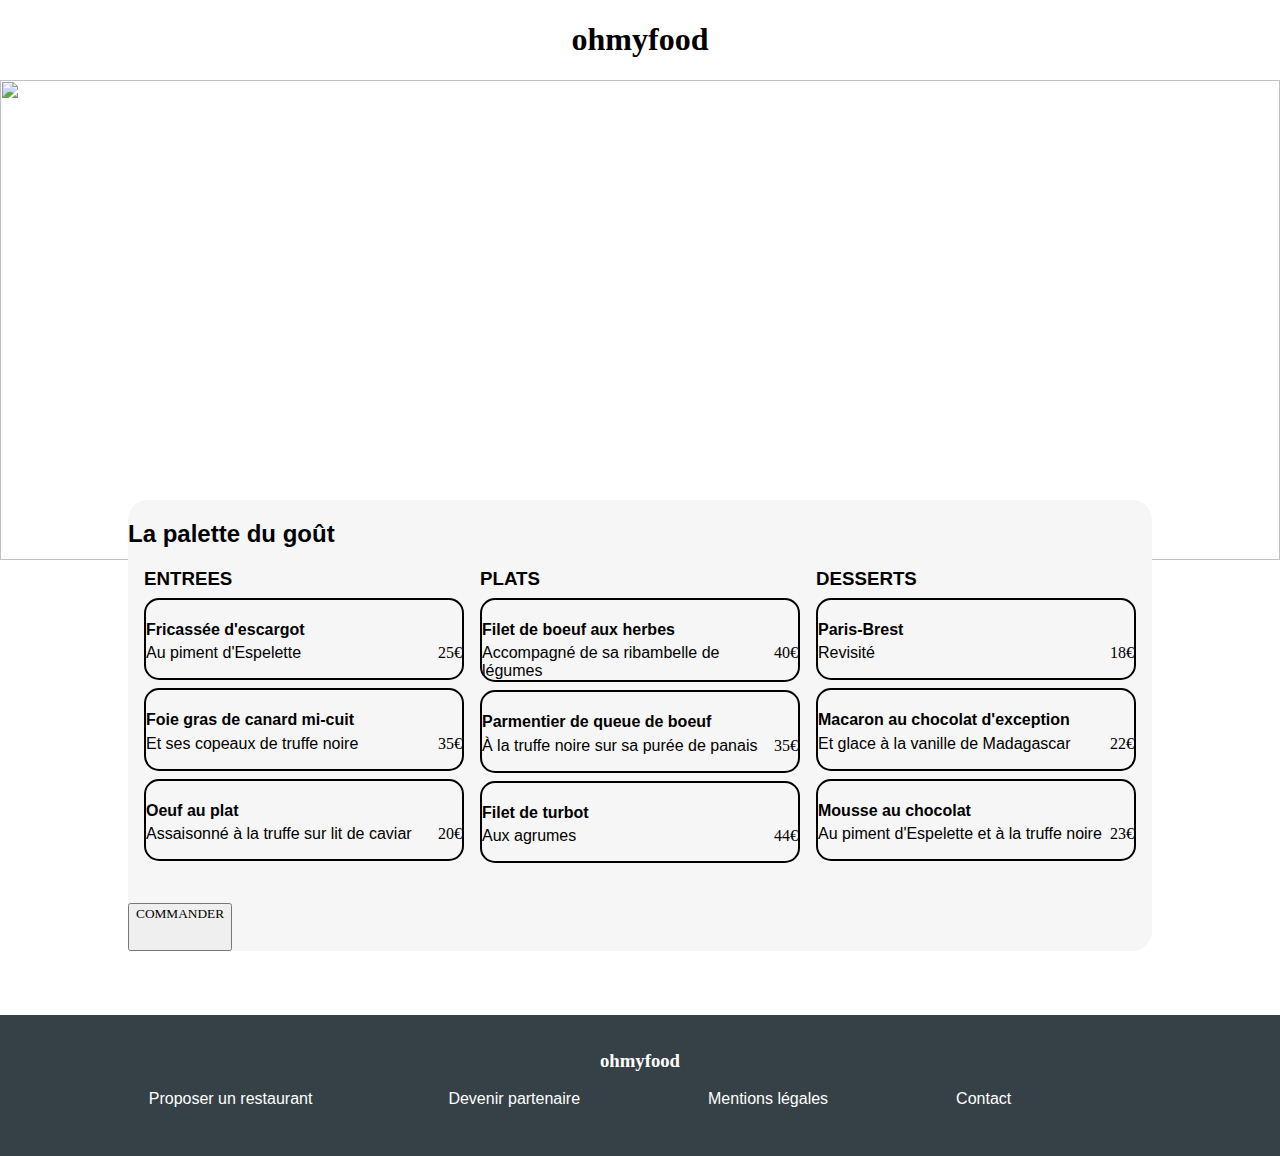
==== omfp1.html @ 298f5278 "nettoyage fichiers inutiles" ====
<!DOCTYPE html>
<html lang="fr">
  <head>
    <meta charset="utf-8" />
    <meta name="viewport" content="width=device-width, initial-scale=1" />
    <link rel="stylesheet" href="main.css" />
    <script
      src="https://kit.fontawesome.com/3d0e2c9533.js"
      crossorigin="anonymous"
    ></script>
    <title>Projet Site Ohmyfood</title>
  </head>
  <body>
    <header>
        <div id="top_page" class="h1_page">
             <a href="index.html" class="pos_icon"><i  class="fas fa-arrow-left"></i></a>
          <h1 class="font-title top_page">ohmyfood</h1>          
        </div>     
    </header>
    <section>
      <img class="photos_pages" src="photos/photo1.jpg">
      <div id="bloc_section_page1">
      <div id="h2_page2"><h2>La palette du goût</h2><span id="pos_icon-heart"><i class="fas fa-heart size-icon"></i></span></div>
      <div class="order_blocs">
        <div class="blocs_meals">
          <h3>ENTREES</h3>
          <div class="meals"><h4>Fricassée d'escargot</h4><div class="mealandprice">Au piment d'Espelette<p class="bold">25€</p></div></div>
          <div class="meals"><h4>Foie gras de canard mi-cuit</h4><div class="mealandprice">Et ses copeaux de truffe noire<p class="bold">35€</p></div></div>
          <div class="meals"><h4>Oeuf au plat</h4><div class="mealandprice">Assaisonné à la truffe sur lit de caviar<p class="bold">20€</p></div></div>
          </div>
        <div class="blocs_meals">
          <h3>PLATS</h3>
         <div class="meals"><h4>Filet de boeuf aux herbes</h4><div class="mealandprice">Accompagné de sa ribambelle de légumes<p class="bold">40€</p></div></div>
         <div class="meals"><h4>Parmentier de queue de boeuf</h4><div class="mealandprice">À la truffe noire sur sa purée de panais<p class="bold">35€</p></div></div>
         <div class="meals"><h4>Filet de turbot</h4><div class="mealandprice">Aux agrumes<p class="bold">44€</p></div></div>
          </div>
        <div class="blocs_meals">
          <h3>DESSERTS</h3>
        <div class="meals"><h4>Paris-Brest </h4><div class="mealandprice">Revisité<p class="bold">18€</p></div></div>
        <div class="meals"><h4>Macaron au chocolat d'exception</h4><div class="mealandprice">Et glace à la vanille de Madagascar<p class="bold">22€</p></div></div>
        <div class="meals"><h4>Mousse au chocolat</h4><div class="mealandprice">Au piment d'Espelette et à la truffe noire<p class="bold">23€</p></div></div>
        </div>       
      </div>
      <button type="submit" class="bold button_bot_pages">COMMANDER</button>
      </div>
    </section>
    <footer>
        <h3 id="title-footer" class="font-title">ohmyfood</h3>
        <div id="bloc_footer">
        <a href="#top_page" class="links_footer"><i class="fas fa-utensils marge_footer"></i>Proposer un restaurant</a>
        <a href="#top_page" class="links_footer"><i class="fas fa-hands-helping marge_footer"></i>Devenir partenaire</a>
        <a href="#top_page" class="links_footer">Mentions légales</a>
        <a href="#top_page" class="links_footer">Contact</a>
      </div>
    </footer>
  </body>
  </html>
---- main.css ----
@font-face {
  font-family: "Shrikhand-Regular";
  src: url("police/Shrikhand-Regular.otf");
}

@font-face {
  font-family: "Roboto-Regular";
  src: url("police/Roboto-Regular.ttf");
}

@font-face {
  font-family: "Roboto-Bold";
  src: url("police/Roboto-Bold.ttf");
}

/* FONT */
/* COLOR */
body {
  margin: auto;
  max-width: 100%;
  font-family: "Roboto-Regular", sans-serif;
}

img {
  max-width: 100%;
  max-height: 100%;
}

.bold {
  font-family: "Roboto-Bold";
}

.font-title {
  font-family: "Shrikhand-Regular", cursive;
}

#bloc_home_top {
  display: -webkit-box;
  display: -ms-flexbox;
  display: flex;
  -webkit-box-orient: vertical;
  -webkit-box-direction: normal;
      -ms-flex-direction: column;
          flex-direction: column;
  width: 100%;
}

h1 {
  display: -webkit-box;
  display: -ms-flexbox;
  display: flex;
  -webkit-box-pack: center;
      -ms-flex-pack: center;
          justify-content: center;
}

nav {
  padding-bottom: 2em;
}

.marge_h2_home {
  display: -webkit-box;
  display: -ms-flexbox;
  display: flex;
  -webkit-box-pack: center;
      -ms-flex-pack: center;
          justify-content: center;
}

#bloc_home1 {
  display: -webkit-box;
  display: -ms-flexbox;
  display: flex;
  -webkit-box-pack: center;
      -ms-flex-pack: center;
          justify-content: center;
  background-color: #f3f3f3;
  padding: 1em;
}

#bloc_home2 {
  display: -webkit-box;
  display: -ms-flexbox;
  display: flex;
  text-align: center;
  -webkit-box-orient: vertical;
  -webkit-box-direction: normal;
      -ms-flex-direction: column;
          flex-direction: column;
  background-color: #f6f6f6;
}

.border_figure {
  border: 1px solid black;
  border-radius: 100%;
  position: relative;
  left: -1.6em;
}

#button_home {
  border-radius: 100px;
  padding: 0.5em;
  font-size: 25px;
  font-weight: 500;
  width: auto;
}

nav {
  display: -webkit-box;
  display: -ms-flexbox;
  display: flex;
  -webkit-box-pack: center;
      -ms-flex-pack: center;
          justify-content: center;
  -webkit-box-orient: horizontal;
  -webkit-box-direction: normal;
      -ms-flex-direction: row;
          flex-direction: row;
}

.blocs_fonc {
  border: 1px solid black;
  border-radius: 20px;
  padding: 1.3rem;
  font-size: 1rem;
  width: auto;
  margin-left: 2em;
  margin-right: 2em;
}

.marge_home {
  padding-left: 0.5em;
}

.line_button {
  display: -webkit-box;
  display: -ms-flexbox;
  display: flex;
  -webkit-box-pack: center;
      -ms-flex-pack: center;
          justify-content: center;
  background-color: #f6f6f6;
  padding-bottom: 2em;
}

@media screen and (max-width: 768px) {
  nav {
    -webkit-box-orient: vertical;
    -webkit-box-direction: normal;
        -ms-flex-direction: column;
            flex-direction: column;
    margin-right: 0.5em;
    margin-left: 0.5em;
  }
  .marge_h2_home {
    display: -webkit-box;
    display: -ms-flexbox;
    display: flex;
    -webkit-box-pack: start;
        -ms-flex-pack: start;
            justify-content: flex-start;
  }
  .blocs_fonc {
    max-width: 100%;
    margin: 0;
  }
}

@media screen and (max-width: 480px) {
  body,
  #button_home,
  .blocs_fonc {
    font-size: 5vmin;
  }
}

#bloc_section_home {
  background-color: #f6f6f6;
  padding-top: 2em;
  padding-bottom: 2em;
}

#blocs_restau {
  display: -webkit-box;
  display: -ms-flexbox;
  display: flex;
  -webkit-box-orient: vertical;
  -webkit-box-direction: normal;
      -ms-flex-direction: column;
          flex-direction: column;
}

.bloc_restau {
  display: -webkit-box;
  display: -ms-flexbox;
  display: flex;
  -webkit-box-orient: horizontal;
  -webkit-box-direction: normal;
      -ms-flex-direction: row;
          flex-direction: row;
  -webkit-box-pack: center;
      -ms-flex-pack: center;
          justify-content: center;
}

h3 {
  display: inline;
}

.border {
  border: 1px solid black;
  border-radius: 20px;
  display: -webkit-box;
  display: -ms-flexbox;
  display: flex;
  -webkit-box-orient: vertical;
  -webkit-box-direction: normal;
      -ms-flex-direction: column;
          flex-direction: column;
  width: 30%;
  margin: 1em;
  overflow: hidden;
}

.photo_rest {
  height: 10em;
  -o-object-fit: cover;
     object-fit: cover;
  border-radius: 20px 20px 0px 0px;
}

.text_icone {
  background-color: white;
  width: 100%;
  display: -webkit-box;
  display: -ms-flexbox;
  display: flex;
  -webkit-box-orient: horizontal;
  -webkit-box-direction: normal;
      -ms-flex-direction: row;
          flex-direction: row;
  -webkit-box-pack: justify;
      -ms-flex-pack: justify;
          justify-content: space-between;
  padding-bottom: 10px;
}

.text_img {
  margin-left: 0.5em;
}

.pos_icon {
  display: -webkit-box;
  display: -ms-flexbox;
  display: flex;
  -webkit-box-align: center;
      -ms-flex-align: center;
          align-items: center;
  margin-right: 0.5em;
}

.size-icon {
  font-size: 1.5em;
}

@media screen and (max-width: 768px) {
  .bloc_restau {
    display: -webkit-box;
    display: -ms-flexbox;
    display: flex;
    -webkit-box-orient: vertical;
    -webkit-box-direction: normal;
        -ms-flex-direction: column;
            flex-direction: column;
    margin-right: 1em;
    margin-left: 1em;
  }
  .border {
    width: 100%;
    margin: 0 0 1em 0;
  }
  .text_icone {
    display: -webkit-box;
    display: -ms-flexbox;
    display: flex;
    -ms-flex-wrap: wrap;
        flex-wrap: wrap;
  }
}

footer {
  background-color: #354146;
  padding-top: 1em;
  padding-bottom: 1em;
}

#title-footer {
  display: -webkit-box;
  display: -ms-flexbox;
  display: flex;
  -webkit-box-pack: center;
      -ms-flex-pack: center;
          justify-content: center;
  color: white;
}

#bloc_footer {
  display: -webkit-box;
  display: -ms-flexbox;
  display: flex;
  -webkit-box-orient: horizontal;
  -webkit-box-direction: normal;
      -ms-flex-direction: row;
          flex-direction: row;
  -webkit-box-pack: center;
      -ms-flex-pack: center;
          justify-content: center;
  margin-bottom: 2em;
}

.marge_footer {
  margin-right: 0.5em;
}

.links_footer {
  text-decoration: none;
  color: white;
  padding-right: 8em;
}

@media screen and (max-width: 768px) {
  #title-footer {
    display: -webkit-box;
    display: -ms-flexbox;
    display: flex;
    -webkit-box-pack: start;
        -ms-flex-pack: start;
            justify-content: flex-start;
    margin: 1em;
  }
  #bloc_footer {
    display: -webkit-box;
    display: -ms-flexbox;
    display: flex;
    -webkit-box-orient: vertical;
    -webkit-box-direction: normal;
        -ms-flex-direction: column;
            flex-direction: column;
    margin: 1em;
  }
  .links_footer {
    margin-bottom: 8px;
  }
}

img {
  max-width: 100%;
  max-height: 100%;
}

.bold {
  font-family: "Roboto-Bold";
}

/* Head */
header {
  display: -webkit-box;
  display: -ms-flexbox;
  display: flex;
  -webkit-box-pack: center;
      -ms-flex-pack: center;
          justify-content: center;
}

.h1_page {
  width: 80%;
}

.top_page {
  display: -webkit-box;
  display: -ms-flexbox;
  display: flex;
  -webkit-box-pack: center;
      -ms-flex-pack: center;
          justify-content: center;
}

.font-title {
  font-family: "Shrikhand-Regular", cursive;
}

.photos_pages {
  width: 100%;
  height: 30em;
  -o-object-fit: cover;
     object-fit: cover;
}

.pos_icon {
  display: -webkit-box;
  display: -ms-flexbox;
  display: flex;
  -webkit-box-pack: start;
      -ms-flex-pack: start;
          justify-content: flex-start;
  position: relative;
  top: 3em;
}

/* section */
#bloc_section_page1 {
  margin: 0 auto;
  width: 80%;
  border-radius: 20px;
  position: relative;
  top: -4em;
  background-color: #f6f6f6;
}

#h2_page2 {
  display: -webkit-box;
  display: -ms-flexbox;
  display: flex;
  -webkit-box-pack: justify;
      -ms-flex-pack: justify;
          justify-content: space-between;
  -webkit-box-align: baseline;
      -ms-flex-align: baseline;
          align-items: baseline;
}

.order_blocs {
  display: -webkit-box;
  display: -ms-flexbox;
  display: flex;
  -webkit-box-orient: horizontal;
  -webkit-box-direction: normal;
      -ms-flex-direction: row;
          flex-direction: row;
  margin-bottom: 2em;
  margin-left: 0.5em;
  margin-right: 0.5em;
}

.blocs_meals {
  width: 100%;
  margin-left: 0.5em;
  margin-right: 0.5em;
}

.meals {
  border-radius: 15px;
  margin-top: 0.5em;
  margin-bottom: 0.5em;
  border: 2px solid black;
}

.mealandprice {
  display: -webkit-box;
  display: -ms-flexbox;
  display: flex;
  -webkit-box-align: baseline;
      -ms-flex-align: baseline;
          align-items: baseline;
  -webkit-box-pack: justify;
      -ms-flex-pack: justify;
          justify-content: space-between;
  margin-top: -2em;
}

.button_bot_pages {
  padding-bottom: 2em;
}

@media screen and (max-width: 768px) {
  #pos_icon {
    display: -webkit-box;
    display: -ms-flexbox;
    display: flex;
    -webkit-box-pack: start;
        -ms-flex-pack: start;
            justify-content: flex-start;
  }
  #bloc_section_page1 {
    width: 100%;
  }
  .order_blocs {
    display: -webkit-box;
    display: -ms-flexbox;
    display: flex;
    -webkit-box-orient: vertical;
    -webkit-box-direction: normal;
        -ms-flex-direction: column;
            flex-direction: column;
  }
  .blocs_meals {
    margin: 0;
  }
}

@media screen and (max-width: 480px) {
  body,
  .button_bot_pages {
    font-size: 5vmin;
  }
}
/*# sourceMappingURL=main.css.map */
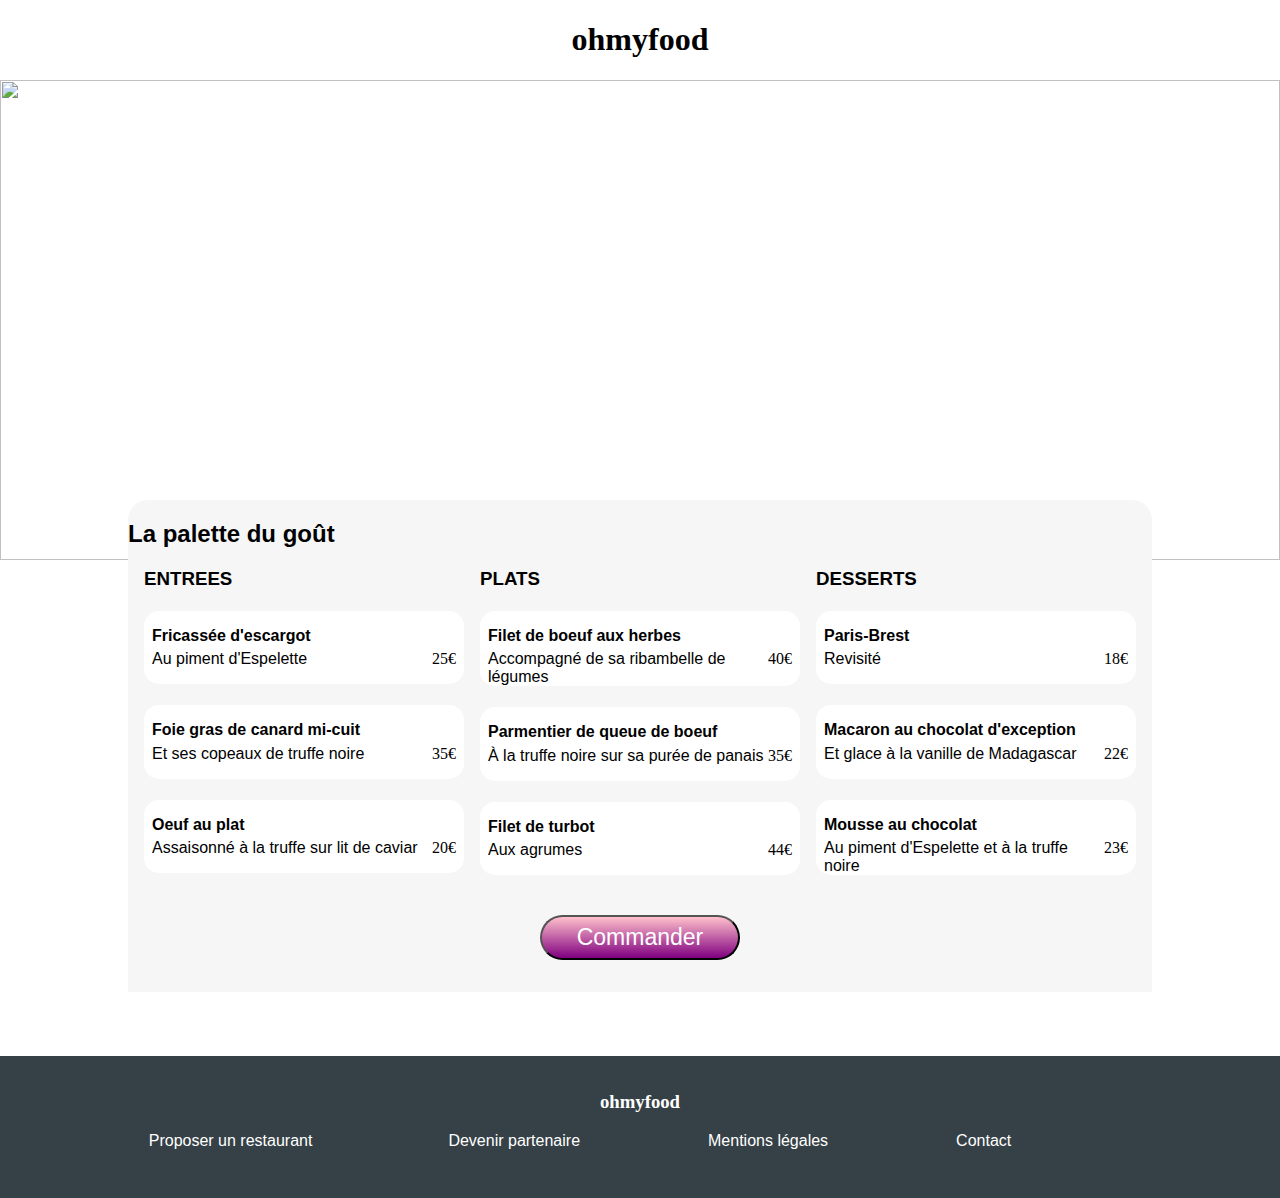
==== commit 9d574793: "nettoyage" ====
--- a/omfp1.html
+++ b/omfp1.html
@@ -24,24 +24,24 @@
       <div class="order_blocs">
         <div class="blocs_meals">
           <h3>ENTREES</h3>
-          <div class="meals"><h4>Fricassée d'escargot</h4><div class="mealandprice">Au piment d'Espelette<p class="bold">25€</p></div></div>
-          <div class="meals"><h4>Foie gras de canard mi-cuit</h4><div class="mealandprice">Et ses copeaux de truffe noire<p class="bold">35€</p></div></div>
-          <div class="meals"><h4>Oeuf au plat</h4><div class="mealandprice">Assaisonné à la truffe sur lit de caviar<p class="bold">20€</p></div></div>
+          <div class="meals"><h4 class="meal">Fricassée d'escargot</h4><div class="mealandprice">Au piment d'Espelette<p class="bold">25€</p></div></div>
+          <div class="meals"><h4 class="meal">Foie gras de canard mi-cuit</h4><div class="mealandprice">Et ses copeaux de truffe noire<p class="bold">35€</p></div></div>
+          <div class="meals"><h4 class="meal">Oeuf au plat</h4><div class="mealandprice">Assaisonné à la truffe sur lit de caviar<p class="bold">20€</p></div></div>
           </div>
         <div class="blocs_meals">
           <h3>PLATS</h3>
-         <div class="meals"><h4>Filet de boeuf aux herbes</h4><div class="mealandprice">Accompagné de sa ribambelle de légumes<p class="bold">40€</p></div></div>
-         <div class="meals"><h4>Parmentier de queue de boeuf</h4><div class="mealandprice">À la truffe noire sur sa purée de panais<p class="bold">35€</p></div></div>
-         <div class="meals"><h4>Filet de turbot</h4><div class="mealandprice">Aux agrumes<p class="bold">44€</p></div></div>
+         <div class="meals"><h4 class="meal">Filet de boeuf aux herbes</h4><div class="mealandprice">Accompagné de sa ribambelle de légumes<p class="bold">40€</p></div></div>
+         <div class="meals"><h4 class="meal">Parmentier de queue de boeuf</h4><div class="mealandprice">À la truffe noire sur sa purée de panais<p class="bold">35€</p></div></div>
+         <div class="meals"><h4 class="meal">Filet de turbot</h4><div class="mealandprice">Aux agrumes<p class="bold">44€</p></div></div>
           </div>
         <div class="blocs_meals">
           <h3>DESSERTS</h3>
-        <div class="meals"><h4>Paris-Brest </h4><div class="mealandprice">Revisité<p class="bold">18€</p></div></div>
-        <div class="meals"><h4>Macaron au chocolat d'exception</h4><div class="mealandprice">Et glace à la vanille de Madagascar<p class="bold">22€</p></div></div>
-        <div class="meals"><h4>Mousse au chocolat</h4><div class="mealandprice">Au piment d'Espelette et à la truffe noire<p class="bold">23€</p></div></div>
+        <div class="meals"><h4 class="meal">Paris-Brest </h4><div class="mealandprice">Revisité<p class="bold">18€</p></div></div>
+        <div class="meals"><h4 class="meal">Macaron au chocolat d'exception</h4><div class="mealandprice">Et glace à la vanille de Madagascar<p class="bold">22€</p></div></div>
+        <div class="meals"><h4 class="meal">Mousse au chocolat</h4><div class="mealandprice">Au piment d'Espelette et à la truffe noire<p class="bold">23€</p></div></div>
         </div>       
       </div>
-      <button type="submit" class="bold button_bot_pages">COMMANDER</button>
+      <div class="line_button"><button type="submit">Commander</button></div>
       </div>
     </section>
     <footer>
--- a/main.css
+++ b/main.css
@@ -26,6 +26,21 @@
   max-height: 100%;
 }
 
+a:link {
+  text-decoration: none;
+}
+
+button {
+  border-radius: 100px;
+  padding: 0.3em 1.5em;
+  font-size: 23px;
+  font-weight: 400;
+  width: auto;
+  background-image: -webkit-gradient(linear, left top, left bottom, from(pink), to(purple));
+  background-image: linear-gradient(pink, purple);
+  color: white;
+}
+
 .bold {
   font-family: "Roboto-Bold";
 }
@@ -91,18 +106,12 @@
 }
 
 .border_figure {
-  border: 1px solid black;
   border-radius: 100%;
   position: relative;
-  left: -1.6em;
-}
-
-#button_home {
-  border-radius: 100px;
-  padding: 0.5em;
-  font-size: 25px;
-  font-weight: 500;
-  width: auto;
+  left: -2.1em;
+  background-color: #9356DC;
+  color: white;
+  padding: 5px 10px;
 }
 
 nav {
@@ -126,6 +135,11 @@
   width: auto;
   margin-left: 2em;
   margin-right: 2em;
+  background-color: #f6f6f6;
+}
+
+.blocs_fonc:hover {
+  background-color: #f2eafb;
 }
 
 .marge_home {
@@ -150,7 +164,7 @@
         -ms-flex-direction: column;
             flex-direction: column;
     margin-right: 0.5em;
-    margin-left: 0.5em;
+    margin-left: 1.5em;
   }
   .marge_h2_home {
     display: -webkit-box;
@@ -168,7 +182,7 @@
 
 @media screen and (max-width: 480px) {
   body,
-  #button_home,
+  button,
   .blocs_fonc {
     font-size: 5vmin;
   }
@@ -208,7 +222,6 @@
 }
 
 .border {
-  border: 1px solid black;
   border-radius: 20px;
   display: -webkit-box;
   display: -ms-flexbox;
@@ -452,7 +465,12 @@
   border-radius: 15px;
   margin-top: 0.5em;
   margin-bottom: 0.5em;
-  border: 2px solid black;
+  background-color: white;
+  padding: 0 0.5em;
+}
+
+.meal {
+  padding-top: 1em;
 }
 
 .mealandprice {
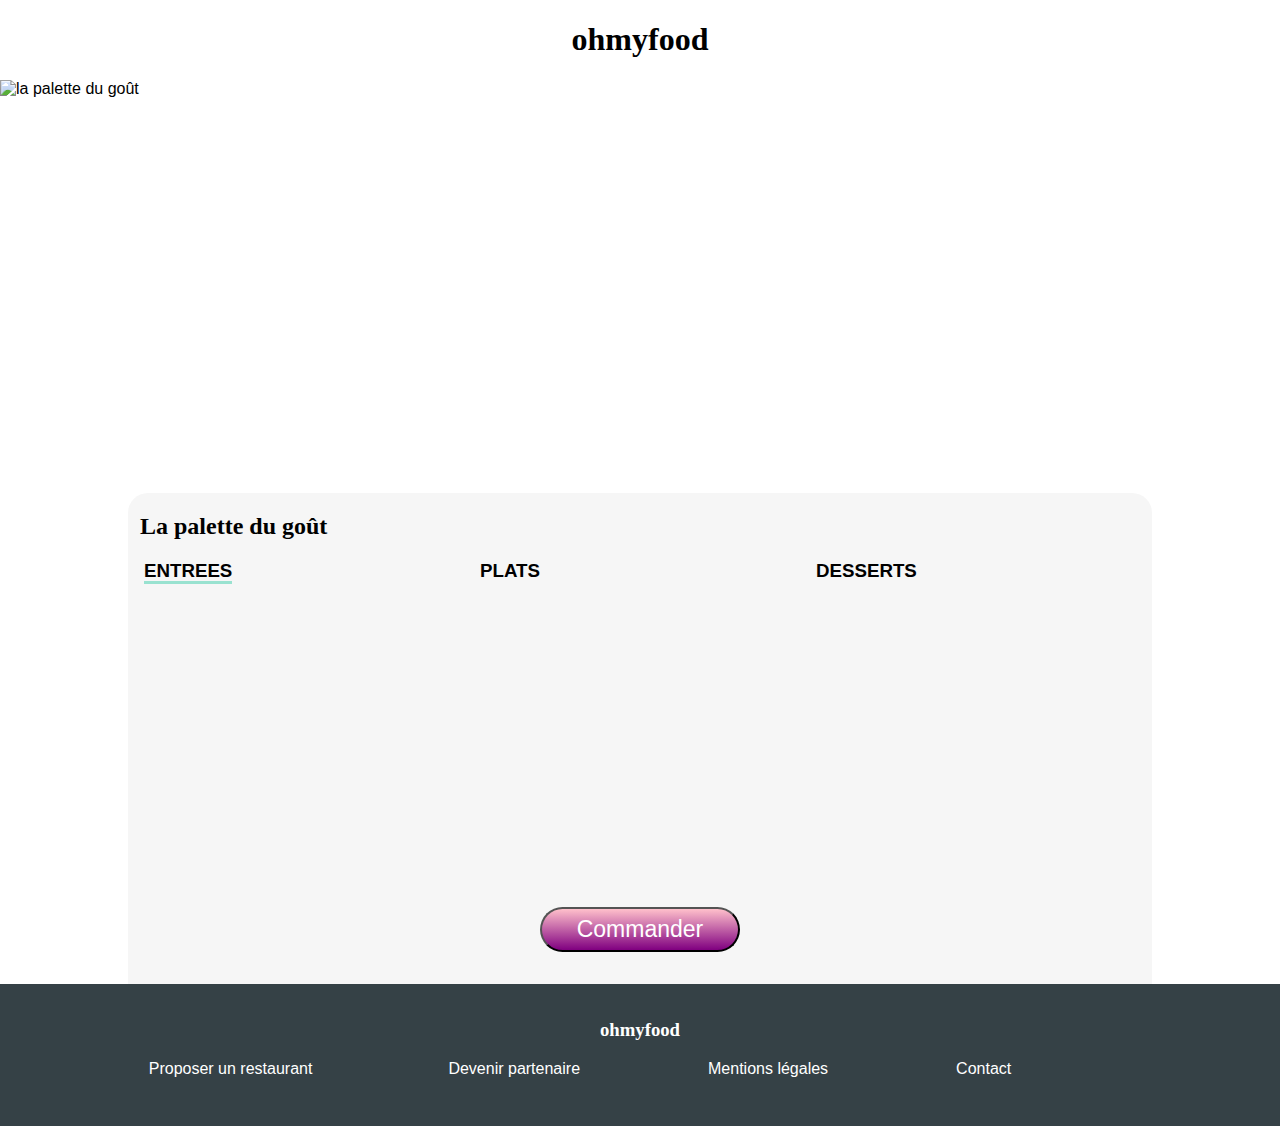
==== commit 7f5c73fb: "modification pour Mozilla, + modification coeurs" ====
--- a/omfp1.html
+++ b/omfp1.html
@@ -12,33 +12,35 @@
   </head>
   <body>
     <header>
-        <div id="top_page" class="h1_page">
-             <a href="index.html" class="pos_icon"><i  class="fas fa-arrow-left"></i></a>
-          <h1 class="font-title top_page">ohmyfood</h1>          
-        </div>     
+      <div id="h1_page">
+        <a href="index.html"><span class="pos_icon"><i  class="fas fa-arrow-left"></i></span></a>
+     <h1 class="font-title">ohmyfood</h1>   
+   </div>    
     </header>
     <section>
-      <img class="photos_pages" src="photos/photo1.jpg">
-      <div id="bloc_section_page1">
-      <div id="h2_page2"><h2>La palette du goût</h2><span id="pos_icon-heart"><i class="fas fa-heart size-icon"></i></span></div>
+      <div class="top_img-text">
+      <img class="photos_pages" alt="la palette du goût" src="photos/photo1.jpg">
+      <div class="h2_page"><h2 class="marge_h2 font-title">La palette du goût</h2><div class="pos_icon_heart"><i class="fas fa-heart coeur-plein"></i><i class="far fa-heart coeur-vide"></i></div></div>
+      </div>
+      <div class="bloc_section_page">
       <div class="order_blocs">
         <div class="blocs_meals">
-          <h3>ENTREES</h3>
-          <div class="meals"><h4 class="meal">Fricassée d'escargot</h4><div class="mealandprice">Au piment d'Espelette<p class="bold">25€</p></div></div>
-          <div class="meals"><h4 class="meal">Foie gras de canard mi-cuit</h4><div class="mealandprice">Et ses copeaux de truffe noire<p class="bold">35€</p></div></div>
-          <div class="meals"><h4 class="meal">Oeuf au plat</h4><div class="mealandprice">Assaisonné à la truffe sur lit de caviar<p class="bold">20€</p></div></div>
+          <h3 class="h3_pages">ENTREES</h3>
+          <div class="meals  anim_meal anim_meal1"><h4 class="meal">Fricassée d'escargot</h4><div class="mealandprice">Au piment d'Espelette<p class="bold">25€</p></div></div>
+          <div class="meals anim_meal anim_meal2"><h4 class="meal">Foie gras de canard mi-cuit</h4><div class="mealandprice">Et ses copeaux de truffe noire<p class="bold">35€</p></div></div>
+          <div class="meals anim_meal anim_meal3"><h4 class="meal">Oeuf au plat</h4><div class="mealandprice">Assaisonné à la truffe sur lit de caviar<p class="bold">20€</p></div></div>
           </div>
         <div class="blocs_meals">
           <h3>PLATS</h3>
-         <div class="meals"><h4 class="meal">Filet de boeuf aux herbes</h4><div class="mealandprice">Accompagné de sa ribambelle de légumes<p class="bold">40€</p></div></div>
-         <div class="meals"><h4 class="meal">Parmentier de queue de boeuf</h4><div class="mealandprice">À la truffe noire sur sa purée de panais<p class="bold">35€</p></div></div>
-         <div class="meals"><h4 class="meal">Filet de turbot</h4><div class="mealandprice">Aux agrumes<p class="bold">44€</p></div></div>
+         <div class="meals anim_meal anim_meal1"><h4 class="meal">Filet de boeuf aux herbes</h4><div class="mealandprice">Accompagné de sa ribambelle de légumes<p class="bold">40€</p></div></div>
+         <div class="meals anim_meal anim_meal2"><h4 class="meal">Parmentier de queue de boeuf</h4><div class="mealandprice">À la truffe noire sur sa purée de panais<p class="bold">35€</p></div></div>
+         <div class="meals anim_meal anim_meal3"><h4 class="meal">Filet de turbot</h4><div class="mealandprice">Aux agrumes<p class="bold">44€</p></div></div>
           </div>
         <div class="blocs_meals">
           <h3>DESSERTS</h3>
-        <div class="meals"><h4 class="meal">Paris-Brest </h4><div class="mealandprice">Revisité<p class="bold">18€</p></div></div>
-        <div class="meals"><h4 class="meal">Macaron au chocolat d'exception</h4><div class="mealandprice">Et glace à la vanille de Madagascar<p class="bold">22€</p></div></div>
-        <div class="meals"><h4 class="meal">Mousse au chocolat</h4><div class="mealandprice">Au piment d'Espelette et à la truffe noire<p class="bold">23€</p></div></div>
+        <div class="meals anim_meal anim_meal1"><h4 class="meal">Paris-Brest </h4><div class="mealandprice">Revisité<p class="bold">18€</p></div></div>
+        <div class="meals anim_meal anim_meal2"><h4 class="meal">Macaron au chocolat d'exception</h4><div class="mealandprice">Et glace à la vanille de Madagascar<p class="bold">22€</p></div></div>
+        <div class="meals anim_meal anim_meal3"><h4 class="meal">Mousse au chocolat</h4><div class="mealandprice">Au piment d'Espelette et à la truffe noire<p class="bold">23€</p></div></div>
         </div>       
       </div>
       <div class="line_button"><button type="submit">Commander</button></div>
--- a/main.css
+++ b/main.css
@@ -19,6 +19,7 @@
   margin: auto;
   max-width: 100%;
   font-family: "Roboto-Regular", sans-serif;
+  font-size: 16px;
 }
 
 img {
@@ -109,7 +110,7 @@
   border-radius: 100%;
   position: relative;
   left: -2.1em;
-  background-color: #9356DC;
+  background-color: #9356dc;
   color: white;
   padding: 5px 10px;
 }
@@ -177,14 +178,20 @@
   .blocs_fonc {
     max-width: 100%;
     margin: 0;
+    margin-bottom: 0.5em;
   }
 }
 
 @media screen and (max-width: 480px) {
-  body,
-  button,
-  .blocs_fonc {
+  button {
+    border-radius: 100px;
+    padding: 0.3em 1.5em;
     font-size: 5vmin;
+    font-weight: 400;
+    width: auto;
+    background-image: -webkit-gradient(linear, left top, left bottom, from(pink), to(purple));
+    background-image: linear-gradient(pink, purple);
+    color: white;
   }
 }
 
@@ -262,18 +269,34 @@
   margin-left: 0.5em;
 }
 
-.pos_icon {
-  display: -webkit-box;
-  display: -ms-flexbox;
-  display: flex;
-  -webkit-box-align: center;
-      -ms-flex-align: center;
-          align-items: center;
-  margin-right: 0.5em;
+/*
+  .pos_icon_heart{
+    display: flex;
+    align-items: center;
+    margin-right: 0.5em;
+  }*/
+.pos_icon_heart:hover .empty_heart {
+  display: none;
+}
+
+.pos_icon_heart:hover .full_heart {
+  display: block;
+}
+
+.full_heart {
+  display: none;
+  background: -webkit-gradient(linear, left top, left bottom, from(pink), to(purple));
+  -webkit-background-clip: text;
+  -webkit-text-fill-color: transparent;
 }
 
 .size-icon {
   font-size: 1.5em;
+}
+
+.marge_h2 {
+  position: relative;
+  left: 0.5em;
 }
 
 @media screen and (max-width: 768px) {
@@ -385,17 +408,8 @@
           justify-content: center;
 }
 
-.h1_page {
+#h1_page {
   width: 80%;
-}
-
-.top_page {
-  display: -webkit-box;
-  display: -ms-flexbox;
-  display: flex;
-  -webkit-box-pack: center;
-      -ms-flex-pack: center;
-          justify-content: center;
 }
 
 .font-title {
@@ -421,16 +435,46 @@
 }
 
 /* section */
-#bloc_section_page1 {
+.pos_icon_heart {
+  display: -webkit-box;
+  display: -ms-flexbox;
+  display: flex;
+  -webkit-box-align: center;
+      -ms-flex-align: center;
+          align-items: center;
+  margin-right: 0.5em;
+}
+
+/*
+  .coeur-plein{
+    @include full_heart;
+    &:hover{
+      color:red;
+    }
+    }
+ 
+    .coeur-vide{
+    @include empty_heart;
+    }
+*/
+.top_img-text {
+  display: -webkit-box;
+  display: -ms-flexbox;
+  display: flex;
+  -webkit-box-pack: center;
+      -ms-flex-pack: center;
+          justify-content: center;
+  position: relative;
+}
+
+.bloc_section_page {
   margin: 0 auto;
   width: 80%;
-  border-radius: 20px;
-  position: relative;
-  top: -4em;
   background-color: #f6f6f6;
 }
 
-#h2_page2 {
+.h2_page {
+  width: 80%;
   display: -webkit-box;
   display: -ms-flexbox;
   display: flex;
@@ -440,6 +484,10 @@
   -webkit-box-align: baseline;
       -ms-flex-align: baseline;
           align-items: baseline;
+  position: absolute;
+  bottom: 0;
+  background-color: #f6f6f6;
+  border-radius: 20px 20px 0 0;
 }
 
 .order_blocs {
@@ -450,9 +498,12 @@
   -webkit-box-direction: normal;
       -ms-flex-direction: row;
           flex-direction: row;
-  margin-bottom: 2em;
-  margin-left: 0.5em;
-  margin-right: 0.5em;
+  margin: 0 0.5em 2em 0.5em;
+}
+
+.h3_pages {
+  border-bottom: 3px solid #99e2d0;
+  width: 2.7em;
 }
 
 .blocs_meals {
@@ -469,6 +520,60 @@
   padding: 0 0.5em;
 }
 
+/*Animation*/
+.anim_meal {
+  opacity: 0;
+  -webkit-animation: animmeal 1000ms forwards;
+          animation: animmeal 1000ms forwards;
+}
+
+.anim_meal1 {
+  -webkit-animation-delay: 0.4s;
+          animation-delay: 0.4s;
+}
+
+.anim_meal2 {
+  -webkit-animation-delay: 0.6s;
+          animation-delay: 0.6s;
+}
+
+.anim_meal3 {
+  -webkit-animation-delay: 0.8s;
+          animation-delay: 0.8s;
+}
+
+.anim_meal4 {
+  -webkit-animation-delay: 1s;
+          animation-delay: 1s;
+}
+
+@-webkit-keyframes animmeal {
+  from {
+    opacity: 0;
+    position: relative;
+    top: 1em;
+  }
+  to {
+    opacity: 1;
+    position: relative;
+    top: 0;
+  }
+}
+
+@keyframes animmeal {
+  from {
+    opacity: 0;
+    position: relative;
+    top: 1em;
+  }
+  to {
+    opacity: 1;
+    position: relative;
+    top: 0;
+  }
+}
+
+/* Fin Animation*/
 .meal {
   padding-top: 1em;
 }
@@ -491,7 +596,10 @@
 }
 
 @media screen and (max-width: 768px) {
-  #pos_icon {
+  #h1_page {
+    width: 95%;
+  }
+  .pos_icon {
     display: -webkit-box;
     display: -ms-flexbox;
     display: flex;
@@ -499,7 +607,10 @@
         -ms-flex-pack: start;
             justify-content: flex-start;
   }
-  #bloc_section_page1 {
+  .h2_page {
+    width: 100%;
+  }
+  .bloc_section_page {
     width: 100%;
   }
   .order_blocs {
@@ -512,7 +623,10 @@
             flex-direction: column;
   }
   .blocs_meals {
-    margin: 0;
+    margin-bottom: 3em;
+  }
+  .meals {
+    margin-right: 0.5em;
   }
 }
 
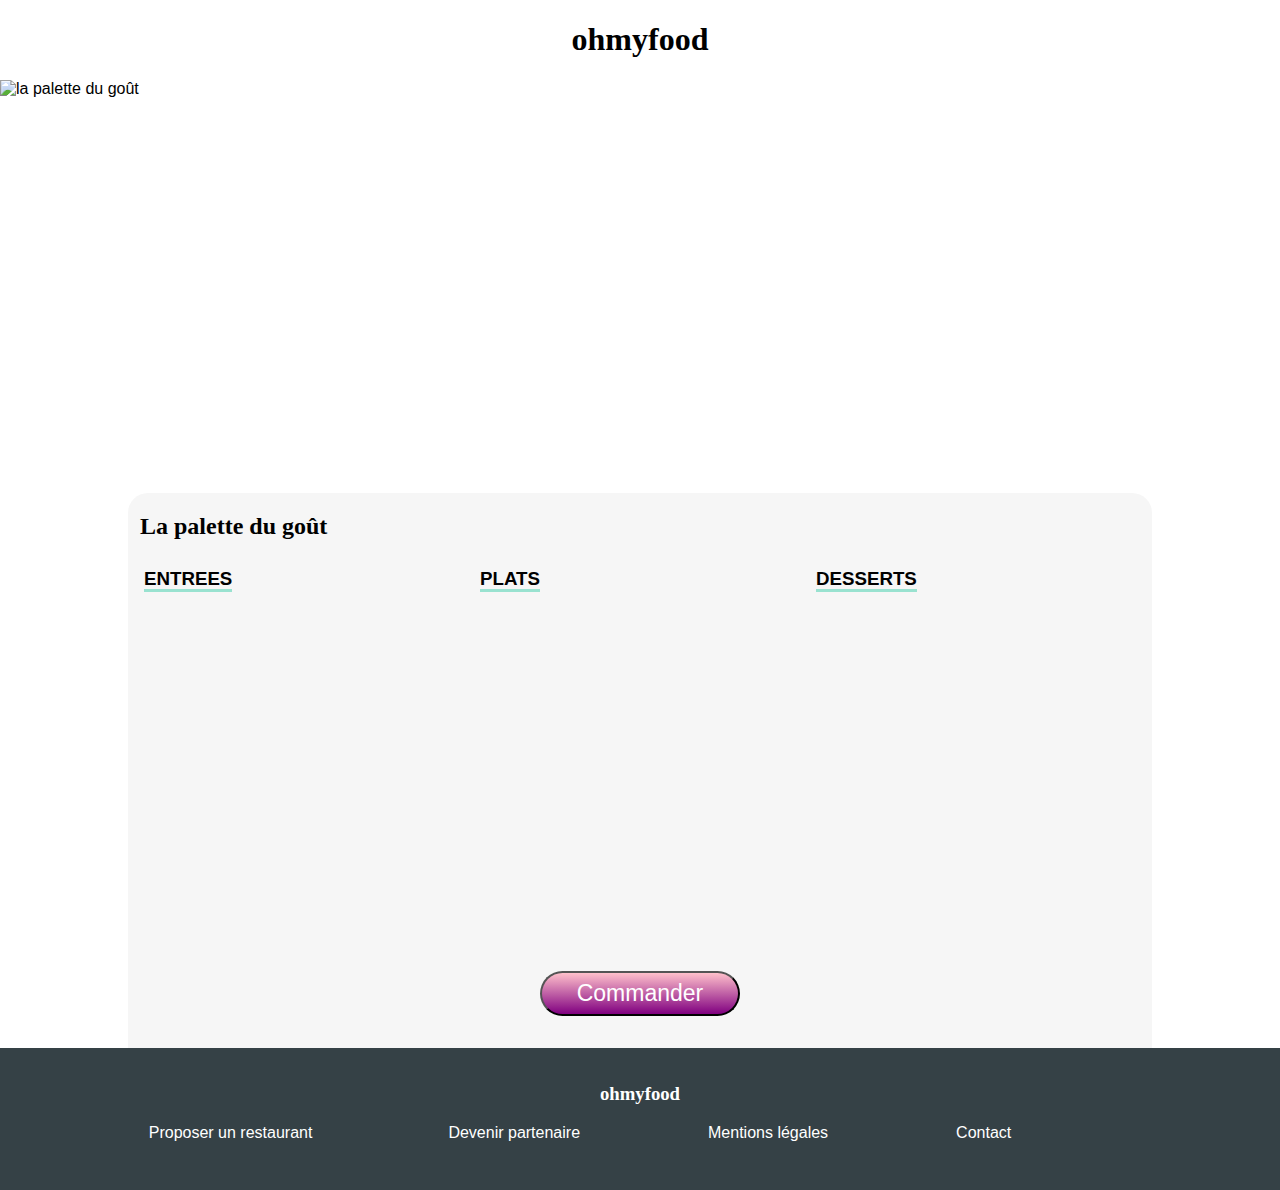
==== commit 706fe1bd: "ajout du logo Nouveau sur index.html et finalisation des pages 1 2 3 4" ====
--- a/omfp1.html
+++ b/omfp1.html
@@ -20,27 +20,72 @@
     <section>
       <div class="top_img-text">
       <img class="photos_pages" alt="la palette du goût" src="photos/photo1.jpg">
-      <div class="h2_page"><h2 class="marge_h2 font-title">La palette du goût</h2><div class="pos_icon_heart"><i class="fas fa-heart coeur-plein"></i><i class="far fa-heart coeur-vide"></i></div></div>
+      <div class="h2_page"><h2 class="marge_h2 font-title">La palette du goût</h2><div class="pos_icon_heart"><i class="far fa-heart empty_heart"></i><span class="full_heart"><i class="fas fa-heart "></i></span></i></div></div>
       </div>
       <div class="bloc_section_page">
       <div class="order_blocs">
         <div class="blocs_meals">
           <h3 class="h3_pages">ENTREES</h3>
-          <div class="meals  anim_meal anim_meal1"><h4 class="meal">Fricassée d'escargot</h4><div class="mealandprice">Au piment d'Espelette<p class="bold">25€</p></div></div>
-          <div class="meals anim_meal anim_meal2"><h4 class="meal">Foie gras de canard mi-cuit</h4><div class="mealandprice">Et ses copeaux de truffe noire<p class="bold">35€</p></div></div>
-          <div class="meals anim_meal anim_meal3"><h4 class="meal">Oeuf au plat</h4><div class="mealandprice">Assaisonné à la truffe sur lit de caviar<p class="bold">20€</p></div></div>
+            <div class="meals anim_meal anim_meal1">   
+              <div class="titleandtext"><h4 class="meal">Fricassée d'escargot</h4>
+                Au piment d'Espelette</div>
+                <div class="bloc_mandp"><div class="meal_price"><span class="bold price">25€</span></div>
+             <div class="meal_icone"><i class="fas fa-check fa-rotate-90 icon-check"></i></div> </div>    
+            </div>
+            <div class="meals anim_meal anim_meal2">   
+              <div class="titleandtext"><h4 class="meal">Foie gras de canard mi-cuit</h4>
+                Et ses copeaux de truffe noire</div>
+                <div class="bloc_mandp"><div class="meal_price"><span class="bold price">35€</span></div>
+             <div class="meal_icone"><i class="fas fa-check fa-rotate-90 icon-check"></i></div> </div>    
+            </div>
+            <div class="meals anim_meal anim_meal3">   
+              <div class="titleandtext"><h4 class="meal">Oeuf au plat</h4>
+                Assaisonné à la truffe sur lit de caviar</div>
+                <div class="bloc_mandp"><div class="meal_price"><span class="bold price">20€</span></div>
+             <div class="meal_icone"><i class="fas fa-check fa-rotate-90 icon-check"></i></div> </div>    
+            </div>           
           </div>
         <div class="blocs_meals">
-          <h3>PLATS</h3>
-         <div class="meals anim_meal anim_meal1"><h4 class="meal">Filet de boeuf aux herbes</h4><div class="mealandprice">Accompagné de sa ribambelle de légumes<p class="bold">40€</p></div></div>
-         <div class="meals anim_meal anim_meal2"><h4 class="meal">Parmentier de queue de boeuf</h4><div class="mealandprice">À la truffe noire sur sa purée de panais<p class="bold">35€</p></div></div>
-         <div class="meals anim_meal anim_meal3"><h4 class="meal">Filet de turbot</h4><div class="mealandprice">Aux agrumes<p class="bold">44€</p></div></div>
+          <h3 class="h3_pages">PLATS</h3>
+          <div class="meals anim_meal anim_meal1">   
+            <div class="titleandtext"><h4 class="meal">Filet de boeuf aux herbes</h4>
+              Accompagné de sa ribambelle de légumes</div>
+              <div class="bloc_mandp"><div class="meal_price"><span class="bold price">40€</span></div>
+           <div class="meal_icone"><i class="fas fa-check fa-rotate-90 icon-check"></i></div> </div>    
+          </div>
+          <div class="meals anim_meal anim_meal2">   
+            <div class="titleandtext"><h4 class="meal">Parmentier de queue de boeuf</h4>
+              À la truffe noire sur sa purée de panais</div>
+              <div class="bloc_mandp"><div class="meal_price"><span class="bold price">35€</span></div>
+           <div class="meal_icone"><i class="fas fa-check fa-rotate-90 icon-check"></i></div> </div>    
+          </div>
+          <div class="meals anim_meal anim_meal3">   
+            <div class="titleandtext"><h4 class="meal">Filet de turbot</h4>
+              Aux agrumes</div>
+              <div class="bloc_mandp"><div class="meal_price"><span class="bold price">44€</span></div>
+           <div class="meal_icone"><i class="fas fa-check fa-rotate-90 icon-check"></i></div> </div>    
+          </div>
           </div>
         <div class="blocs_meals">
-          <h3>DESSERTS</h3>
-        <div class="meals anim_meal anim_meal1"><h4 class="meal">Paris-Brest </h4><div class="mealandprice">Revisité<p class="bold">18€</p></div></div>
-        <div class="meals anim_meal anim_meal2"><h4 class="meal">Macaron au chocolat d'exception</h4><div class="mealandprice">Et glace à la vanille de Madagascar<p class="bold">22€</p></div></div>
-        <div class="meals anim_meal anim_meal3"><h4 class="meal">Mousse au chocolat</h4><div class="mealandprice">Au piment d'Espelette et à la truffe noire<p class="bold">23€</p></div></div>
+          <h3 class="h3_pages">DESSERTS</h3>
+          <div class="meals anim_meal anim_meal1">   
+            <div class="titleandtext"><h4 class="meal">Paris-Brest</h4>
+              Revisité</div>
+              <div class="bloc_mandp"><div class="meal_price"><span class="bold price">18€</span></div>
+           <div class="meal_icone"><i class="fas fa-check fa-rotate-90 icon-check"></i></div> </div>    
+          </div>
+          <div class="meals anim_meal anim_meal2">   
+            <div class="titleandtext"><h4 class="meal">Macaron au chocolat d'exception</h4>
+              Et glace à la vanille de Madagascar</div>
+              <div class="bloc_mandp"><div class="meal_price"><span class="bold price">22€</span></div>
+           <div class="meal_icone"><i class="fas fa-check fa-rotate-90 icon-check"></i></div> </div>    
+          </div>
+          <div class="meals anim_meal anim_meal3">   
+            <div class="titleandtext"><h4 class="meal">Mousse au chocolat</h4>
+              AAu piment d'Espelette et à la truffe noire</div>
+              <div class="bloc_mandp"><div class="meal_price"><span class="bold price">23€</span></div>
+           <div class="meal_icone"><i class="fas fa-check fa-rotate-90 icon-check"></i></div> </div>    
+          </div>
         </div>       
       </div>
       <div class="line_button"><button type="submit">Commander</button></div>
--- a/main.css
+++ b/main.css
@@ -22,6 +22,180 @@
   font-size: 16px;
 }
 
+/*animation home*/
+.animhome_delay {
+  -webkit-animation: animhome 6.5s;
+          animation: animhome 6.5s;
+}
+
+@-webkit-keyframes animhome {
+  0% {
+    opacity: 0.3;
+  }
+  75% {
+    opacity: 0.3;
+  }
+  100% {
+    opacity: 1;
+  }
+}
+
+@keyframes animhome {
+  0% {
+    opacity: 0.3;
+  }
+  75% {
+    opacity: 0.3;
+  }
+  100% {
+    opacity: 1;
+  }
+}
+
+#boxload {
+  width: 20em;
+  height: 20em;
+  position: absolute;
+  top: 40%;
+  margin: 0 auto;
+  border-radius: 20px;
+  background-color: #354146;
+  -webkit-animation: animdisp 5s forwards;
+          animation: animdisp 5s forwards;
+  z-index: 1;
+  pointer-events: none;
+}
+
+.title-load {
+  display: -webkit-box;
+  display: -ms-flexbox;
+  display: flex;
+  -webkit-box-pack: center;
+      -ms-flex-pack: center;
+          justify-content: center;
+  position: absolute;
+  top: 20%;
+  left: 50%;
+  right: 50%;
+  color: white;
+  font-family: "Shrikhand-Regular", cursive;
+  font-size: 30px;
+}
+
+#boxballs {
+  display: -webkit-box;
+  display: -ms-flexbox;
+  display: flex;
+  -webkit-box-align: baseline;
+      -ms-flex-align: baseline;
+          align-items: baseline;
+  -webkit-box-pack: center;
+      -ms-flex-pack: center;
+          justify-content: center;
+  padding-top: 50%;
+}
+
+.ball1,
+.ball2 {
+  background-color: purple;
+  width: 1em;
+  height: 1em;
+  border-radius: 50%;
+}
+
+.ball1 {
+  -webkit-transform-origin: 50% -100px;
+          transform-origin: 50% -100px;
+  -webkit-animation: ball1 1s ease-out infinite alternate;
+          animation: ball1 1s ease-out infinite alternate;
+}
+
+.ball3,
+.ball4 {
+  background-color: pink;
+  width: 1em;
+  height: 1em;
+  border-radius: 50%;
+}
+
+.ball5,
+.ball6 {
+  background-color: #99e2d0;
+  width: 1em;
+  height: 1em;
+  border-radius: 50%;
+}
+
+.ball6 {
+  -webkit-transform-origin: 50% -100px;
+          transform-origin: 50% -100px;
+  -webkit-animation: ball6 1s ease-out 1s infinite alternate;
+          animation: ball6 1s ease-out 1s infinite alternate;
+}
+
+@-webkit-keyframes ball1 {
+  0%, 50% {
+    -webkit-transform: rotate(0);
+            transform: rotate(0);
+  }
+  100% {
+    -webkit-transform: rotate(60deg);
+            transform: rotate(60deg);
+  }
+}
+
+@keyframes ball1 {
+  0%, 50% {
+    -webkit-transform: rotate(0);
+            transform: rotate(0);
+  }
+  100% {
+    -webkit-transform: rotate(60deg);
+            transform: rotate(60deg);
+  }
+}
+
+@-webkit-keyframes ball6 {
+  0%, 50% {
+    -webkit-transform: rotate(0);
+            transform: rotate(0);
+  }
+  100% {
+    -webkit-transform: rotate(-60deg);
+            transform: rotate(-60deg);
+  }
+}
+
+@keyframes ball6 {
+  0%, 50% {
+    -webkit-transform: rotate(0);
+            transform: rotate(0);
+  }
+  100% {
+    -webkit-transform: rotate(-60deg);
+            transform: rotate(-60deg);
+  }
+}
+
+@-webkit-keyframes animdisp {
+  0%, 99% {
+    opacity: 1;
+  }
+  100% {
+    opacity: 0;
+  }
+}
+
+@keyframes animdisp {
+  0%, 99% {
+    opacity: 1;
+  }
+  100% {
+    opacity: 0;
+  }
+}
+
+/* Fin animation home*/
 img {
   max-width: 100%;
   max-height: 100%;
@@ -159,6 +333,10 @@
 }
 
 @media screen and (max-width: 768px) {
+  #boxload {
+    width: 18em;
+    height: 18em;
+  }
   nav {
     -webkit-box-orient: vertical;
     -webkit-box-direction: normal;
@@ -174,6 +352,7 @@
     -webkit-box-pack: start;
         -ms-flex-pack: start;
             justify-content: flex-start;
+    margin-left: 1em;
   }
   .blocs_fonc {
     max-width: 100%;
@@ -267,14 +446,52 @@
 
 .text_img {
   margin-left: 0.5em;
-}
-
-/*
-  .pos_icon_heart{
-    display: flex;
-    align-items: center;
-    margin-right: 0.5em;
-  }*/
+  color: black;
+}
+
+.new {
+  z-index: 1;
+  position: absolute;
+  background-color: #99e2d0;
+  color: #1b6150;
+  padding: 5px;
+  -webkit-animation: logonew;
+          animation: logonew;
+  -webkit-animation-iteration-count: infinite;
+          animation-iteration-count: infinite;
+  -webkit-animation-duration: 5s;
+          animation-duration: 5s;
+}
+
+@-webkit-keyframes logonew {
+  0% {
+    opacity: 0.6;
+  }
+  50% {
+    opacity: 0.8;
+  }
+  100% {
+    opacity: 1;
+  }
+}
+
+@keyframes logonew {
+  0% {
+    opacity: 0.6;
+  }
+  50% {
+    opacity: 0.8;
+  }
+  100% {
+    opacity: 1;
+  }
+}
+
+.fa-heart {
+  font-size: 20px;
+  color: black;
+}
+
 .pos_icon_heart:hover .empty_heart {
   display: none;
 }
@@ -445,18 +662,6 @@
   margin-right: 0.5em;
 }
 
-/*
-  .coeur-plein{
-    @include full_heart;
-    &:hover{
-      color:red;
-    }
-    }
- 
-    .coeur-vide{
-    @include empty_heart;
-    }
-*/
 .top_img-text {
   display: -webkit-box;
   display: -ms-flexbox;
@@ -465,12 +670,6 @@
       -ms-flex-pack: center;
           justify-content: center;
   position: relative;
-}
-
-.bloc_section_page {
-  margin: 0 auto;
-  width: 80%;
-  background-color: #f6f6f6;
 }
 
 .h2_page {
@@ -490,6 +689,12 @@
   border-radius: 20px 20px 0 0;
 }
 
+.bloc_section_page {
+  margin: 0 auto;
+  width: 80%;
+  background-color: #f6f6f6;
+}
+
 .order_blocs {
   display: -webkit-box;
   display: -ms-flexbox;
@@ -501,23 +706,141 @@
   margin: 0 0.5em 2em 0.5em;
 }
 
+.blocs_meals {
+  width: 100%;
+}
+
 .h3_pages {
   border-bottom: 3px solid #99e2d0;
   width: 2.7em;
 }
 
+.bloc_mandp {
+  display: -webkit-box;
+  display: -ms-flexbox;
+  display: flex;
+  -webkit-box-orient: horizontal;
+  -webkit-box-direction: normal;
+      -ms-flex-direction: row;
+          flex-direction: row;
+}
+
 .blocs_meals {
+  width: 80%;
+  margin: 0 auto;
+  padding: 0.5em;
+}
+
+.meals {
+  display: -webkit-box;
+  display: -ms-flexbox;
+  display: flex;
+  -webkit-box-orient: horizontal;
+  -webkit-box-direction: normal;
+      -ms-flex-direction: row;
+          flex-direction: row;
+  -webkit-box-pack: justify;
+      -ms-flex-pack: justify;
+          justify-content: space-between;
   width: 100%;
-  margin-left: 0.5em;
-  margin-right: 0.5em;
-}
-
-.meals {
-  border-radius: 15px;
-  margin-top: 0.5em;
-  margin-bottom: 0.5em;
   background-color: white;
-  padding: 0 0.5em;
+  margin: 1em 0;
+  border-radius: 20px;
+  overflow: hidden;
+}
+
+.meals:hover .meal_price {
+  -webkit-transform: translatex(-100px);
+          transform: translatex(-100px);
+}
+
+.meals:hover .meal_icone {
+  position: relative;
+  -webkit-transform: translatex(-100px);
+          transform: translatex(-100px);
+}
+
+.meals:hover .icon-check {
+  -webkit-transition: -webkit-transform 1000ms;
+  transition: -webkit-transform 1000ms;
+  transition: transform 1000ms;
+  transition: transform 1000ms, -webkit-transform 1000ms;
+  -webkit-transform: skewX(0deg);
+          transform: skewX(0deg);
+  -webkit-animation-direction: normal;
+          animation-direction: normal;
+}
+
+.titleandtext {
+  padding-bottom: 0.5em;
+  padding-left: 0.5em;
+}
+
+.meal_price {
+  display: -webkit-box;
+  display: -ms-flexbox;
+  display: flex;
+  -webkit-box-align: end;
+      -ms-flex-align: end;
+          align-items: flex-end;
+  -webkit-transition: -webkit-transform 400ms ease-in-out;
+  transition: -webkit-transform 400ms ease-in-out;
+  transition: transform 400ms ease-in-out;
+  transition: transform 400ms ease-in-out, -webkit-transform 400ms ease-in-out;
+  margin-right: 1em;
+}
+
+.price {
+  padding-bottom: 0.5em;
+}
+
+.meal_icone {
+  background-color: #99e2d0;
+  padding: 0 2em;
+  display: -webkit-box;
+  display: -ms-flexbox;
+  display: flex;
+  -webkit-box-align: center;
+      -ms-flex-align: center;
+          align-items: center;
+  -webkit-transition: -webkit-transform 400ms ease-in-out;
+  transition: -webkit-transform 400ms ease-in-out;
+  transition: transform 400ms ease-in-out;
+  transition: transform 400ms ease-in-out, -webkit-transform 400ms ease-in-out;
+  margin-right: -6.5em;
+}
+
+.icon-check {
+  border-radius: 50px;
+  -webkit-transition: -webkit-transform 400ms ease-in-out;
+  transition: -webkit-transform 400ms ease-in-out;
+  transition: transform 400ms ease-in-out;
+  transition: transform 400ms ease-in-out, -webkit-transform 400ms ease-in-out;
+  background-color: white;
+  color: #99e2d0;
+  padding: 10px 10px;
+}
+
+@-webkit-keyframes animicone {
+  to {
+    position: relative;
+    left: 0;
+  }
+  from {
+    position: relative;
+    left: -78px;
+  }
+}
+
+@keyframes animicone {
+  to {
+    position: relative;
+    left: 0;
+  }
+  from {
+    position: relative;
+    left: -78px;
+  }
 }
 
 /*Animation*/
@@ -574,23 +897,6 @@
 }
 
 /* Fin Animation*/
-.meal {
-  padding-top: 1em;
-}
-
-.mealandprice {
-  display: -webkit-box;
-  display: -ms-flexbox;
-  display: flex;
-  -webkit-box-align: baseline;
-      -ms-flex-align: baseline;
-          align-items: baseline;
-  -webkit-box-pack: justify;
-      -ms-flex-pack: justify;
-          justify-content: space-between;
-  margin-top: -2em;
-}
-
 .button_bot_pages {
   padding-bottom: 2em;
 }
@@ -612,6 +918,7 @@
   }
   .bloc_section_page {
     width: 100%;
+    margin-right: 0.5em;
   }
   .order_blocs {
     display: -webkit-box;
@@ -623,10 +930,8 @@
             flex-direction: column;
   }
   .blocs_meals {
-    margin-bottom: 3em;
-  }
-  .meals {
-    margin-right: 0.5em;
+    margin-bottom: 2em;
+    width: 95%;
   }
 }
 
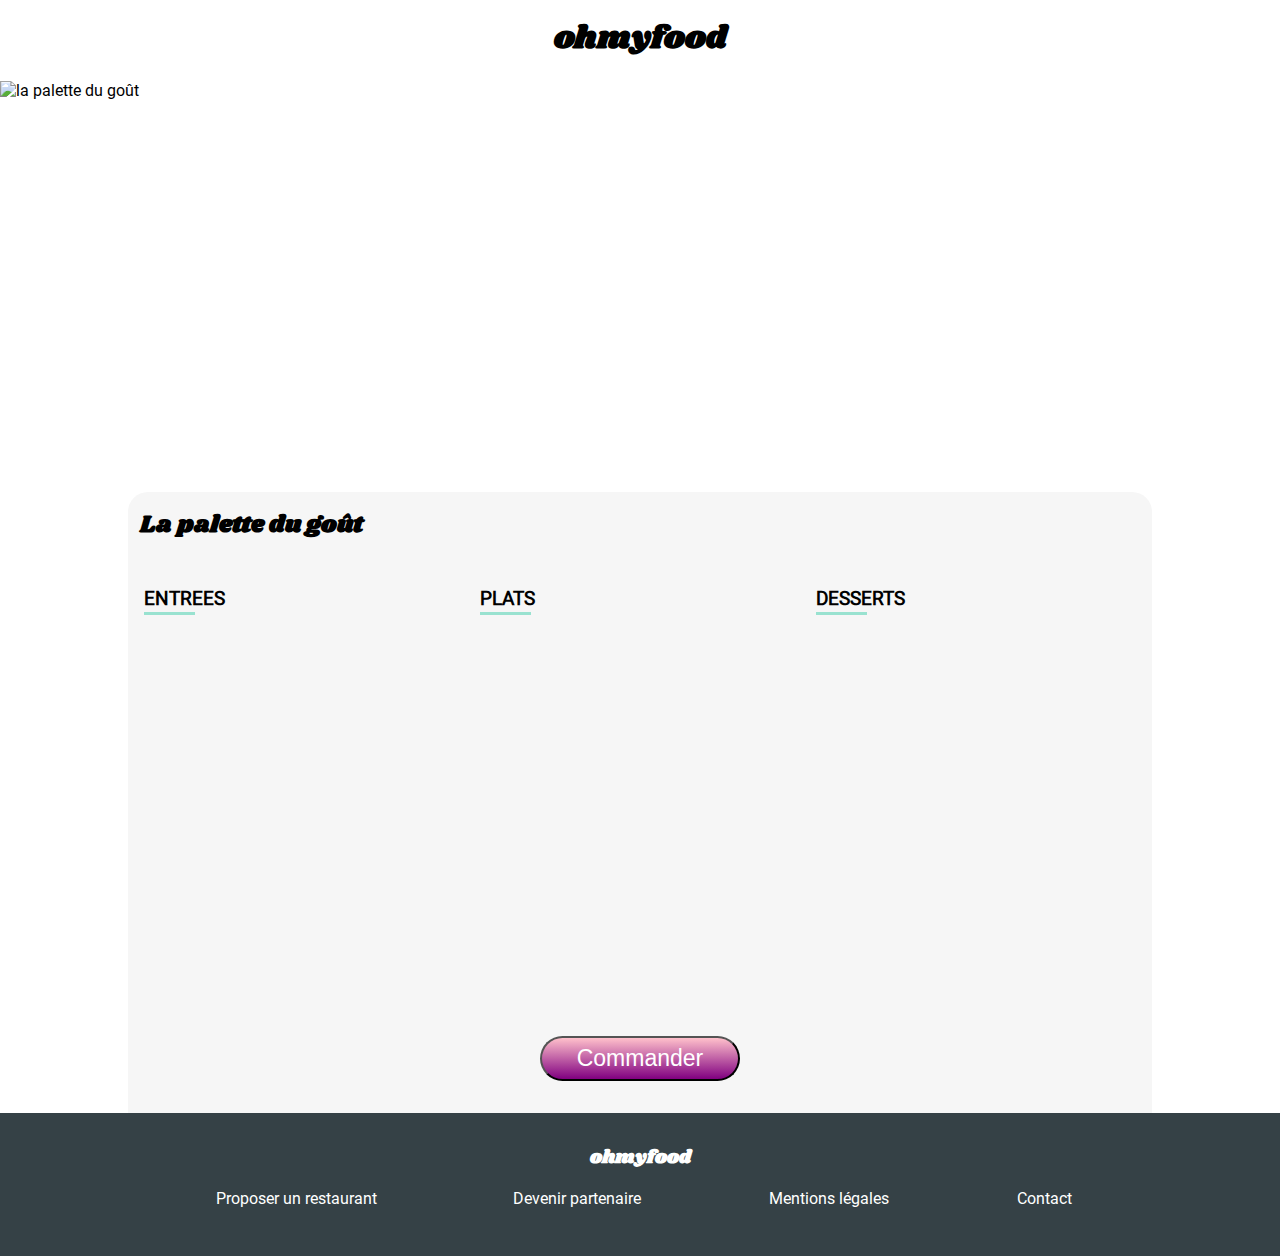
==== commit 16a58d13: "rectifications des erreurs" ====
--- a/omfp1.html
+++ b/omfp1.html
@@ -48,7 +48,7 @@
         <div class="blocs_meals">
           <h3 class="h3_pages">PLATS</h3>
           <div class="meals anim_meal anim_meal1">   
-            <div class="titleandtext"><h4 class="meal">Filet de boeuf aux herbes</h4>
+          <div class="titleandtext"><h4 class="meal">Filet de boeuf aux herbes</h4>
               Accompagné de sa ribambelle de légumes</div>
               <div class="bloc_mandp"><div class="meal_price"><span class="bold price">40€</span></div>
            <div class="meal_icone"><i class="fas fa-check fa-rotate-90 icon-check"></i></div> </div>    
@@ -82,7 +82,7 @@
           </div>
           <div class="meals anim_meal anim_meal3">   
             <div class="titleandtext"><h4 class="meal">Mousse au chocolat</h4>
-              AAu piment d'Espelette et à la truffe noire</div>
+              Au piment d'Espelette et à la truffe noire</div>
               <div class="bloc_mandp"><div class="meal_price"><span class="bold price">23€</span></div>
            <div class="meal_icone"><i class="fas fa-check fa-rotate-90 icon-check"></i></div> </div>    
           </div>
--- a/main.css
+++ b/main.css
@@ -216,6 +216,12 @@
   color: white;
 }
 
+button:hover {
+  background-image: -webkit-gradient(linear, left top, left bottom, from(purple), to(pink));
+  background-image: linear-gradient(purple, pink);
+  cursor: pointer;
+}
+
 .bold {
   font-family: "Roboto-Bold";
 }
@@ -266,6 +272,8 @@
           justify-content: center;
   background-color: #f3f3f3;
   padding: 1em;
+  -webkit-box-shadow: inset 0px 11px 8px -10px #ccc;
+          box-shadow: inset 0px 11px 8px -10px #ccc;
 }
 
 #bloc_home2 {
@@ -303,7 +311,6 @@
 }
 
 .blocs_fonc {
-  border: 1px solid black;
   border-radius: 20px;
   padding: 1.3rem;
   font-size: 1rem;
@@ -311,10 +318,13 @@
   margin-left: 2em;
   margin-right: 2em;
   background-color: #f6f6f6;
+  -webkit-box-shadow: 2px 2px 2px 2px #ccc;
+          box-shadow: 2px 2px 2px 2px #ccc;
 }
 
 .blocs_fonc:hover {
   background-color: #f2eafb;
+  cursor: help;
 }
 
 .marge_home {
@@ -419,6 +429,7 @@
   width: 30%;
   margin: 1em;
   overflow: hidden;
+  position: relative;
 }
 
 .photo_rest {
@@ -452,6 +463,9 @@
 .new {
   z-index: 1;
   position: absolute;
+  top: 1em;
+  right: 0;
+  margin-right: 1em;
   background-color: #99e2d0;
   color: #1b6150;
   padding: 5px;
@@ -487,6 +501,7 @@
   }
 }
 
+.fa-arrow-left,
 .fa-heart {
   font-size: 20px;
   color: black;
@@ -498,6 +513,8 @@
 
 .pos_icon_heart:hover .full_heart {
   display: block;
+  -webkit-animation: animheart 0.5s;
+          animation: animheart 0.5s;
 }
 
 .full_heart {
@@ -505,6 +522,30 @@
   background: -webkit-gradient(linear, left top, left bottom, from(pink), to(purple));
   -webkit-background-clip: text;
   -webkit-text-fill-color: transparent;
+}
+
+@-webkit-keyframes animheart {
+  0% {
+    opacity: 0;
+  }
+  50% {
+    opacity: 0.5;
+  }
+  100% {
+    opacity: 1;
+  }
+}
+
+@keyframes animheart {
+  0% {
+    opacity: 0;
+  }
+  50% {
+    opacity: 0.5;
+  }
+  100% {
+    opacity: 1;
+  }
 }
 
 .size-icon {
@@ -569,6 +610,7 @@
       -ms-flex-pack: center;
           justify-content: center;
   margin-bottom: 2em;
+  gap: 8em;
 }
 
 .marge_footer {
@@ -578,7 +620,6 @@
 .links_footer {
   text-decoration: none;
   color: white;
-  padding-right: 8em;
 }
 
 @media screen and (max-width: 768px) {
@@ -600,6 +641,7 @@
         -ms-flex-direction: column;
             flex-direction: column;
     margin: 1em;
+    gap: 0;
   }
   .links_footer {
     margin-bottom: 8px;
@@ -710,9 +752,18 @@
   width: 100%;
 }
 
-.h3_pages {
+.blocs_meals .h3_pages {
+  display: inline-block;
+  position: relative;
+}
+
+.blocs_meals .h3_pages:before {
+  content: "";
+  position: absolute;
+  width: 2.7em;
+  margin-bottom: -5px;
+  bottom: 0;
   border-bottom: 3px solid #99e2d0;
-  width: 2.7em;
 }
 
 .bloc_mandp {
@@ -771,9 +822,24 @@
           animation-direction: normal;
 }
 
+.meals:hover .titleandtext {
+  overflow: hidden;
+  text-overflow: ellipsis;
+  white-space: nowrap;
+  width: 55%;
+}
+
+.meals:hover h4 {
+  overflow: hidden;
+  text-overflow: ellipsis;
+  white-space: nowrap;
+  width: 90%;
+}
+
 .titleandtext {
   padding-bottom: 0.5em;
   padding-left: 0.5em;
+  width: 80%;
 }
 
 .meal_price {
